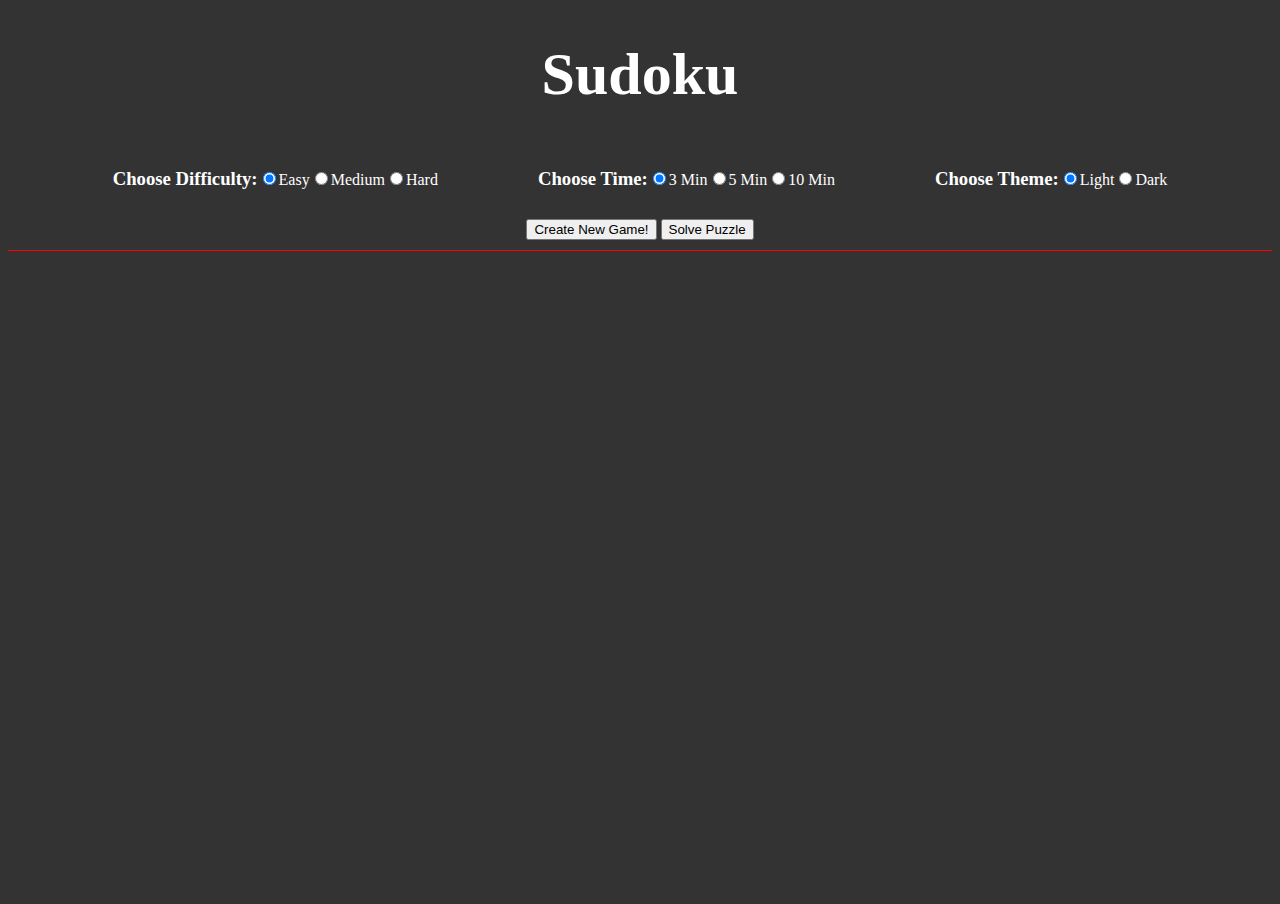
==== index.html @ 66ff6965 "Rename sudoku.html to index.html" ====
<!DOCTYPE html>
<html lang="en">
<head>
    <meta charset="UTF-8">
    <title>Sudoku</title>

    <style type="text/css">
        input{
            outline:none;
        }
    </style>
    <link rel="stylesheet" href="/assets/css/sudoku.css">
    <script src="/assets/js/sudoku.js"></script>
</head>

<header>
    <h1>Sudoku</h1>

    <div id="setup-game">
        <div id="diff">
            <h3>Choose Difficulty: </h3>
            <label><input id="diff-1" type="radio" name="diff" value="easy" checked>Easy</label>
            <label><input id="diff-2" type="radio" name="diff" value="medium">Medium</label>
            <label><input id="diff-3" type="radio" name="diff" value="hard">Hard</label>
        </div>

        <div id="time">
            <h3>Choose Time: </h3>
            <label><input id="time-1" type="radio" name="time" value="three" checked>3 Min</label>
            <label><input id="time-2" type="radio" name="time" value="five">5 Min</label>
            <label><input id="time-3" type="radio" name="time" value="ten">10 Min</label>

        </div>

        <div id="theme">
            <h3>Choose Theme: </h3>
            <label><input id="theme-1" type="radio" name="theme" value="light" checked>Light</label>
            <label><input id="theme-2" type="radio" name="theme" value="dark">Dark</label>

        </div>

    </div>

    <button id="start-btn">Create New Game!</button>
    <button id="solve-btn">Solve Puzzle</button>

</header>


<body class="dark">
    <div id="stats">
        <p id="timer"></p>
        <p id="lives"></p>
    </div>


    <div id="game">
        <div id="board"></div>
        <div id="number-container" class="hidden">
            <p id="one">1</p>
            <p id="two">2</p>
            <p id="three">3</p>
            <p id="four">4</p>
            <p id="five">5</p>
            <p id="six">6</p>
            <p id="seven">7</p>
            <p id="eight">8</p>
            <p id="nine">9</p>
        </div>

    </div>


</body>


<footer>



</footer>



</html>
---- assets/css/sudoku.css ----
.hidden{
    display: none;
}

body.dark{
    background-color: #333333;
    color: white;
}


header{
    text-align: center;
    padding-bottom: 10px;
    border-bottom: 1px solid red;
}


h1{
    font-size: 45pt;

}

#setup-game{
    display: flex;
    justify-content: center;
}

#setup-game > * {
    margin-bottom: 10px;
    padding-left: 50px;
    padding-right: 50px;
    display: flex;
    align-items: center;
}

button{
    justify-self: center;
}

p#timer, p#lives{
    font-size: 25px;
    font-weight: bold;
    text-align: center;
}

#game {
    display: flex;
    justify-content: center;
}

#number-container > p{
    border: 1px solid black;
    border-radius: 20%;
    width: 60px;
    height: 60px;
    font-size: 40pt;
    margin-left: 50px;
    margin-top: 5px;
    margin-bottom: 5px;
    text-align: center;
}

#board{
    padding-top: 10px;
    margin-top: 10px;
    display: flex;
    flex-wrap: wrap;
    justify-content: center;
    align-content: flex-start;
    width: 600px;
    height: 600px;

}

.tile{
    border: 1px solid black;
    width: 60px;
    height: 60px;
    text-align: center;
    margin: 0px;
    vertical-align: middle;
    font-size: 40pt;
}


p.selected{
    background-color: lightblue;
}

p.incorrect{
    color: red;
}

.rightBorder{
    border-right: 4px solid black;
}

.bottomBorder{
    border-bottom: 4px solid black;
}

footer{
    background-color: grey;
    text-align: center;
}
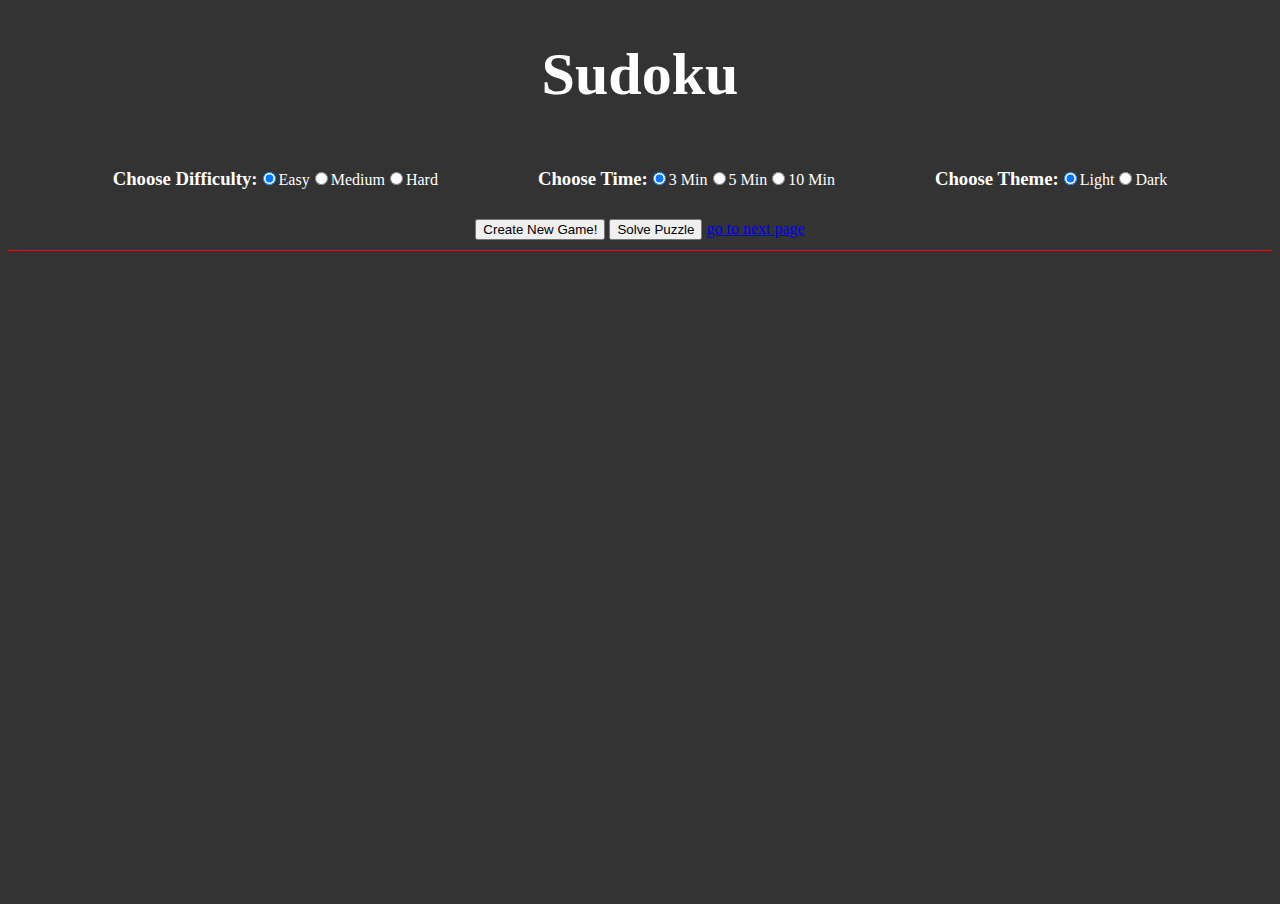
==== commit c748a341: "Update index.html" ====
--- a/index.html
+++ b/index.html
@@ -43,6 +43,7 @@
 
     <button id="start-btn">Create New Game!</button>
     <button id="solve-btn">Solve Puzzle</button>
+    <a href="/test">go to next page</a>
 
 </header>
 
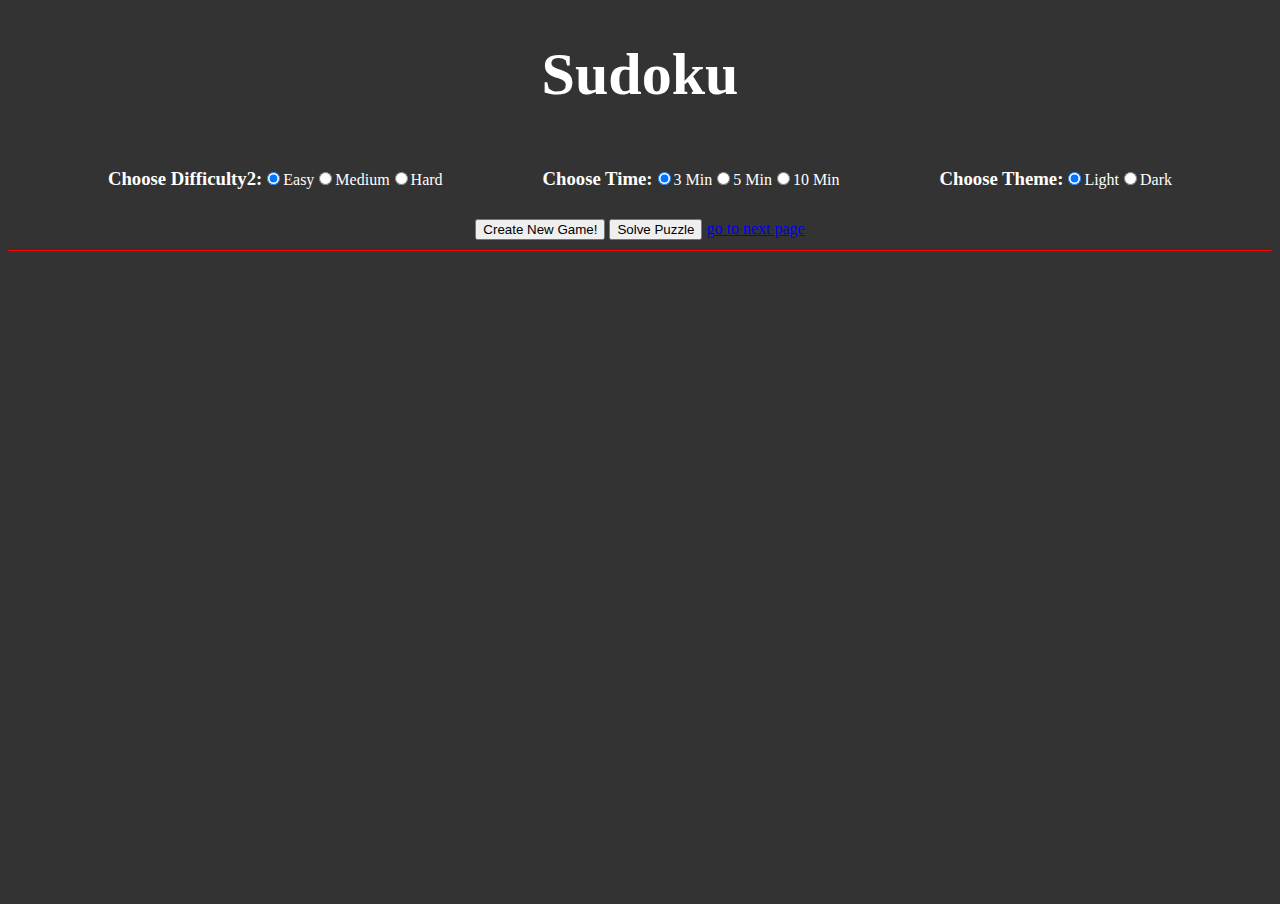
==== commit 8fbb18af: "Update index.html" ====
--- a/index.html
+++ b/index.html
@@ -18,7 +18,7 @@
 
     <div id="setup-game">
         <div id="diff">
-            <h3>Choose Difficulty: </h3>
+            <h3>Choose Difficulty2: </h3>
             <label><input id="diff-1" type="radio" name="diff" value="easy" checked>Easy</label>
             <label><input id="diff-2" type="radio" name="diff" value="medium">Medium</label>
             <label><input id="diff-3" type="radio" name="diff" value="hard">Hard</label>
@@ -43,7 +43,7 @@
 
     <button id="start-btn">Create New Game!</button>
     <button id="solve-btn">Solve Puzzle</button>
-    <a href="/test">go to next page</a>
+    <a href="/test" class="button">go to next page</a>
 
 </header>
 
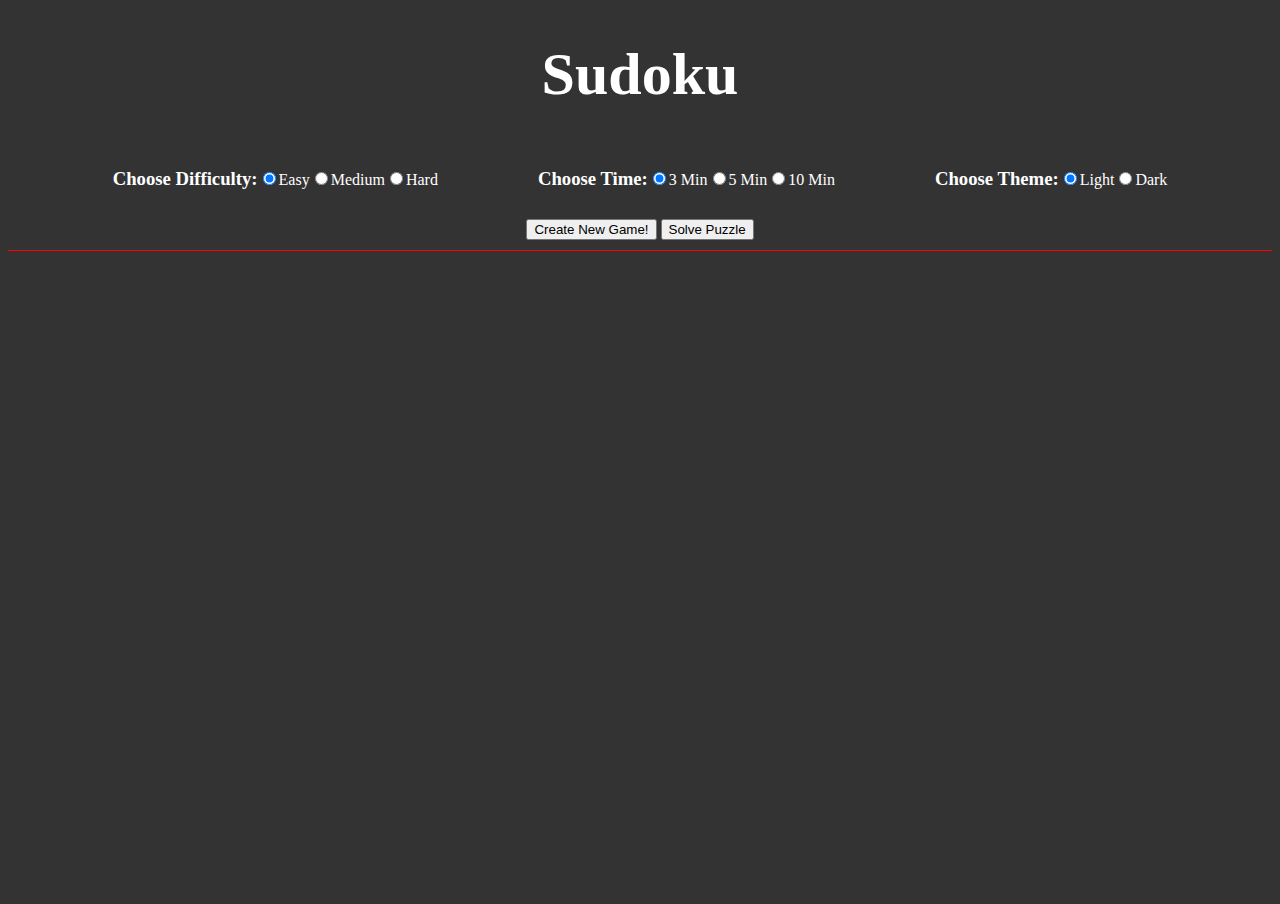
==== commit 99f6ff4b: "Update index.html" ====
--- a/index.html
+++ b/index.html
@@ -18,7 +18,7 @@
 
     <div id="setup-game">
         <div id="diff">
-            <h3>Choose Difficulty2: </h3>
+            <h3>Choose Difficulty: </h3>
             <label><input id="diff-1" type="radio" name="diff" value="easy" checked>Easy</label>
             <label><input id="diff-2" type="radio" name="diff" value="medium">Medium</label>
             <label><input id="diff-3" type="radio" name="diff" value="hard">Hard</label>
@@ -43,7 +43,7 @@
 
     <button id="start-btn">Create New Game!</button>
     <button id="solve-btn">Solve Puzzle</button>
-    <a href="/test" class="button">go to next page</a>
+    
 
 </header>
 
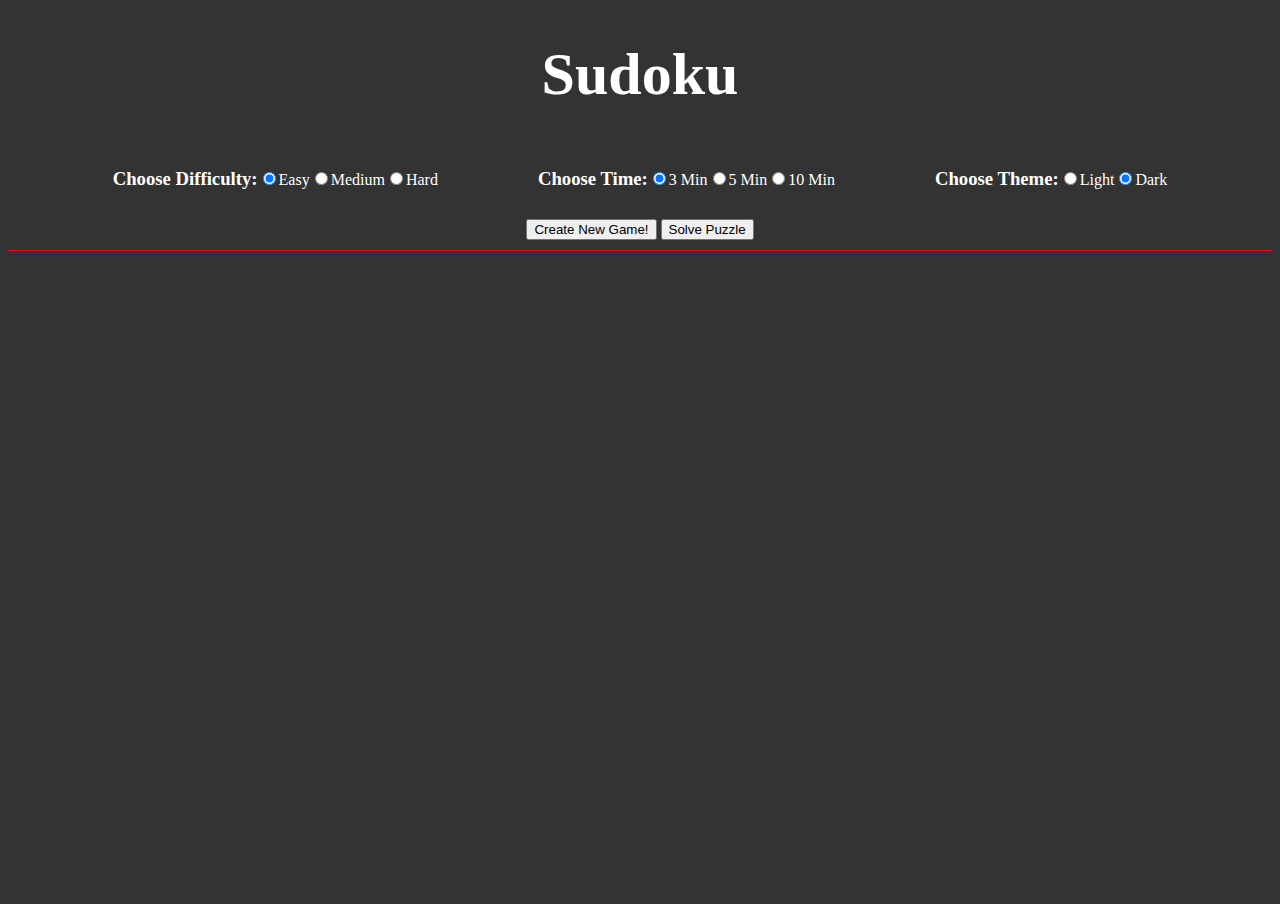
==== commit ea45ac6b: "bug fixed" ====
--- a/index.html
+++ b/index.html
@@ -34,8 +34,8 @@
 
         <div id="theme">
             <h3>Choose Theme: </h3>
-            <label><input id="theme-1" type="radio" name="theme" value="light" checked>Light</label>
-            <label><input id="theme-2" type="radio" name="theme" value="dark">Dark</label>
+            <label><input id="theme-1" type="radio" onclick="changeTheme(this);" name="theme" value="light">Light</label>
+            <label><input id="theme-2" type="radio" onclick="changeTheme(this);" name="theme" value="dark" checked>Dark</label>
 
         </div>
 
